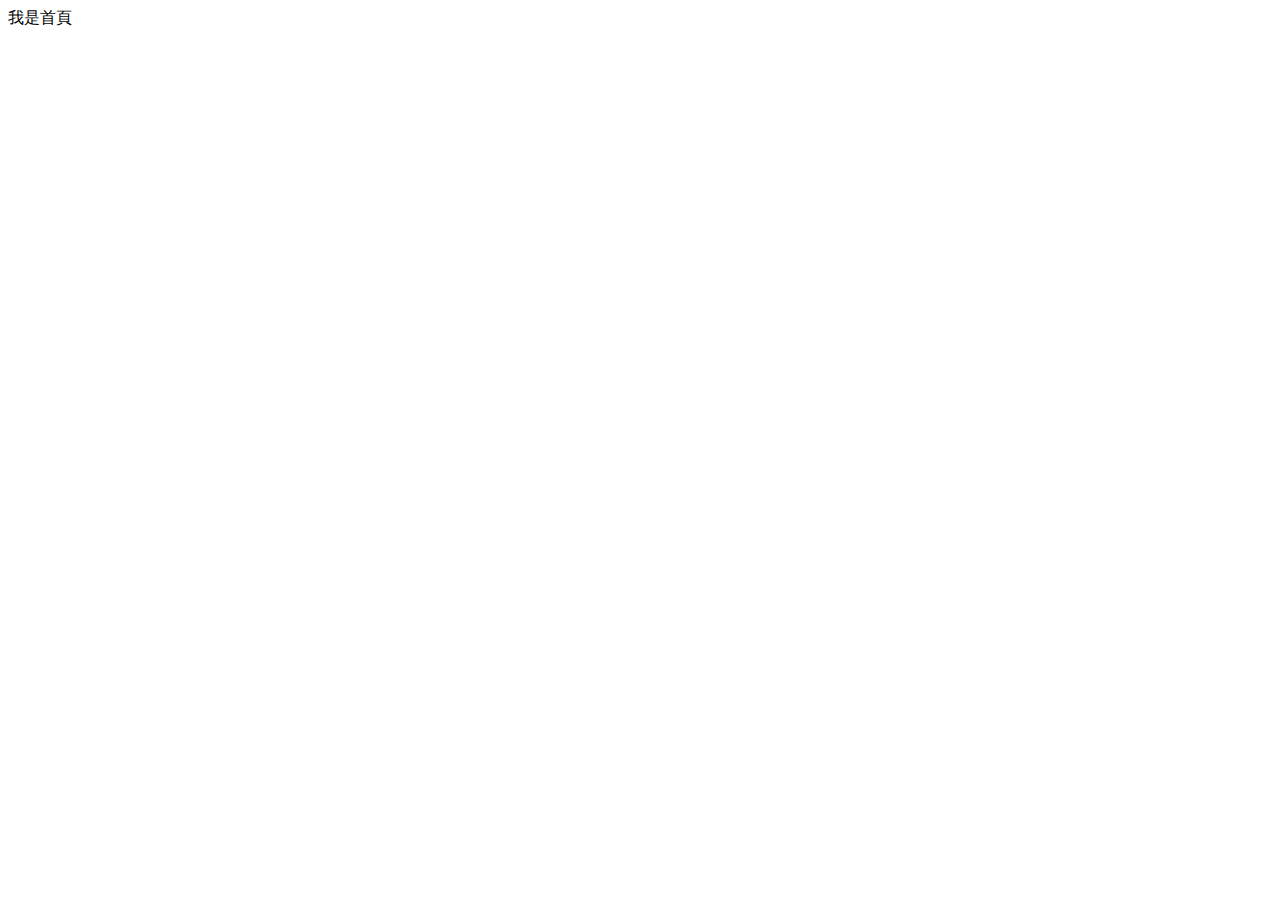
==== index.html @ a4720d76 "新增index.html" ====
<!DOCTYPE html>
<html lang="en">
<head>
    <meta charset="UTF-8">
    <meta http-equiv="X-UA-Compatible" content="IE=edge">
    <meta name="viewport" content="width=device-width, initial-scale=1.0">
    <title>首頁是我</title>
</head>
<body>
    我是首頁
</body>
</html>
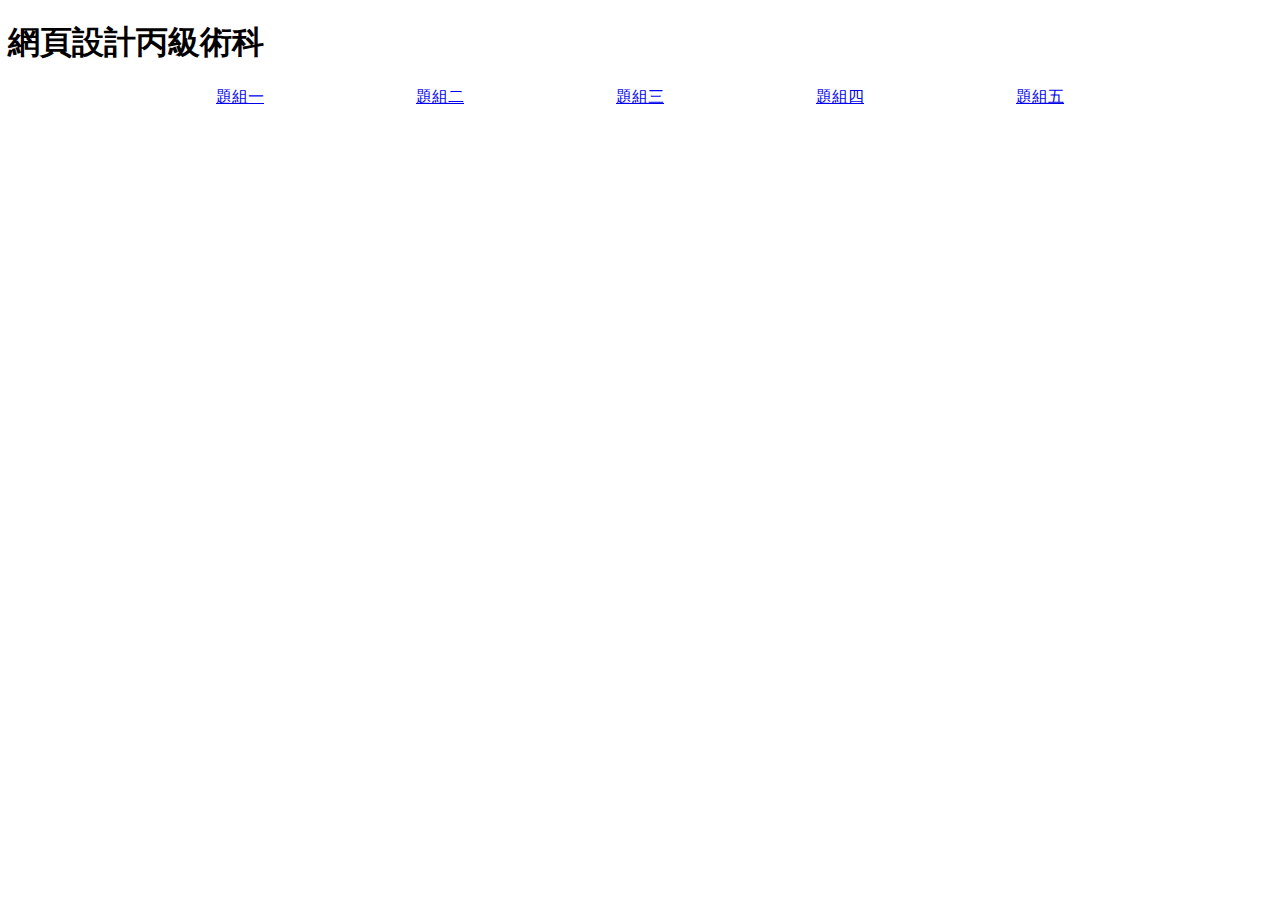
==== commit 4df84d61: "1.新增題組選項 2.新增題組一" ====
--- a/index.html
+++ b/index.html
@@ -5,8 +5,29 @@
     <meta http-equiv="X-UA-Compatible" content="IE=edge">
     <meta name="viewport" content="width=device-width, initial-scale=1.0">
     <title>首頁是我</title>
+    <style>
+        div{
+            display: flex;
+            width: 1000px;
+            margin: auto;
+        }
+        a{
+            flex-basis: 20%;
+            text-align: center;
+        }
+        a:hover{
+            background-color: lightblue;
+        }
+    </style>
 </head>
 <body>
-    我是首頁
+    <h1>網頁設計丙級術科</h1>
+    <div>
+    <a href="./web01/index.html">題組一</a>
+    <a href="./web02/index.html">題組二</a>
+    <a href="./web03/index.html">題組三</a>
+    <a href="#">題組四</a>
+    <a href="#">題組五</a>
+</div>
 </body>
 </html>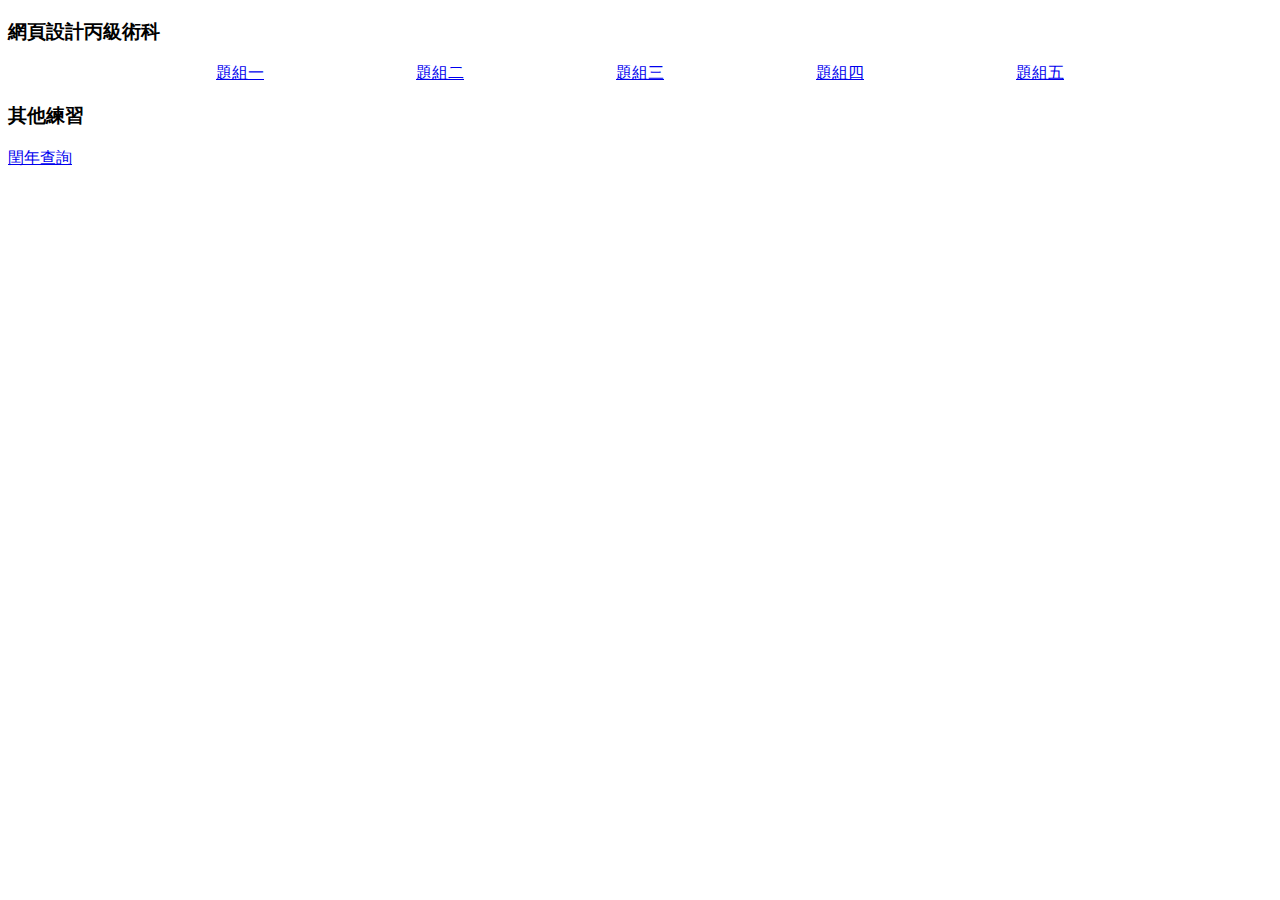
==== commit f657d48b: "modified:   index.html 新增查詢閏年的連結" ====
--- a/index.html
+++ b/index.html
@@ -1,33 +1,40 @@
 <!DOCTYPE html>
 <html lang="en">
+
 <head>
     <meta charset="UTF-8">
     <meta http-equiv="X-UA-Compatible" content="IE=edge">
     <meta name="viewport" content="width=device-width, initial-scale=1.0">
     <title>首頁是我</title>
     <style>
-        div{
+        div {
             display: flex;
             width: 1000px;
             margin: auto;
         }
-        a{
+
+        a {
             flex-basis: 20%;
             text-align: center;
         }
-        a:hover{
+
+        a:hover {
             background-color: lightblue;
         }
     </style>
 </head>
+
 <body>
-    <h1>網頁設計丙級術科</h1>
+    <h3>網頁設計丙級術科</h3>
     <div>
-    <a href="./web01/index.html">題組一</a>
-    <a href="./web02/index.html">題組二</a>
-    <a href="./web03/index.html">題組三</a>
-    <a href="#">題組四</a>
-    <a href="#">題組五</a>
-</div>
+        <a href="./web01/index.html">題組一</a>
+        <a href="./web02/index.html">題組二</a>
+        <a href="./web03/index.html">題組三</a>
+        <a href="#">題組四</a>
+        <a href="#">題組五</a>
+    </div>
+    <h3>其他練習</h3>
+    <a href="./leapyear.html">閏年查詢</a>
 </body>
+
 </html>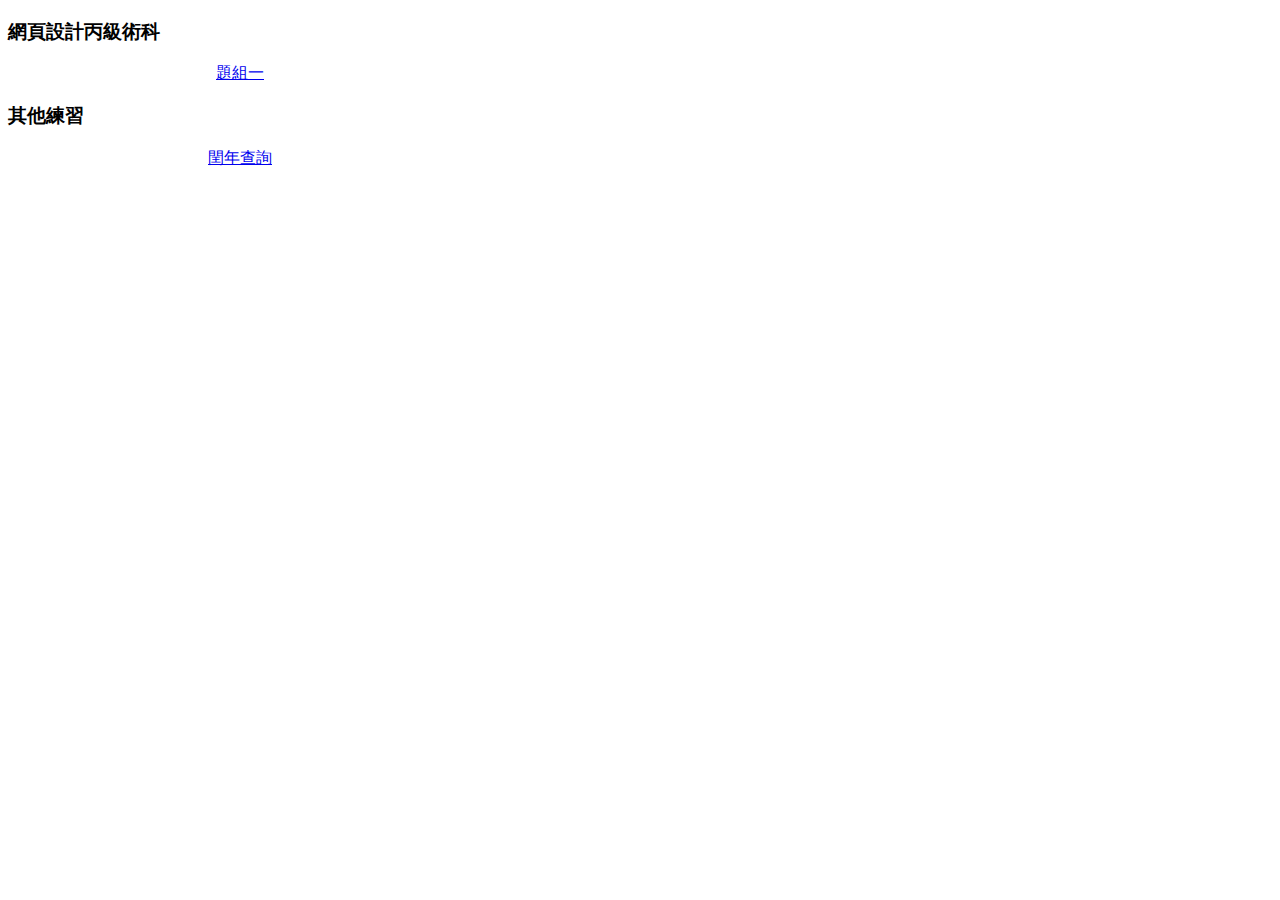
==== commit 30fd5b20: "modified:   index.html  修改題組一連結" ====
--- a/index.html
+++ b/index.html
@@ -5,7 +5,7 @@
     <meta charset="UTF-8">
     <meta http-equiv="X-UA-Compatible" content="IE=edge">
     <meta name="viewport" content="width=device-width, initial-scale=1.0">
-    <title>首頁是我</title>
+    <title>默默作品集</title>
     <style>
         div {
             display: flex;
@@ -27,14 +27,16 @@
 <body>
     <h3>網頁設計丙級術科</h3>
     <div>
-        <a href="./web01/index.html">題組一</a>
-        <a href="./web02/index.html">題組二</a>
-        <a href="./web03/index.html">題組三</a>
-        <a href="#">題組四</a>
-        <a href="#">題組五</a>
+        <a href="https://mokuchou.github.io/web_design_c_1/" target="_blank">題組一</a>
+        <!-- <a href="#">題組二</a> -->
+        <!-- <a href="#">題組三</a> -->
+        <!-- <a href="#">題組四</a> -->
+        <!-- <a href="#">題組五</a> -->
     </div>
     <h3>其他練習</h3>
-    <a href="./leapyear.html">閏年查詢</a>
+    <div>
+        <a href="./leapyear.html">閏年查詢</a>
+    </div>
 </body>
 
 </html>